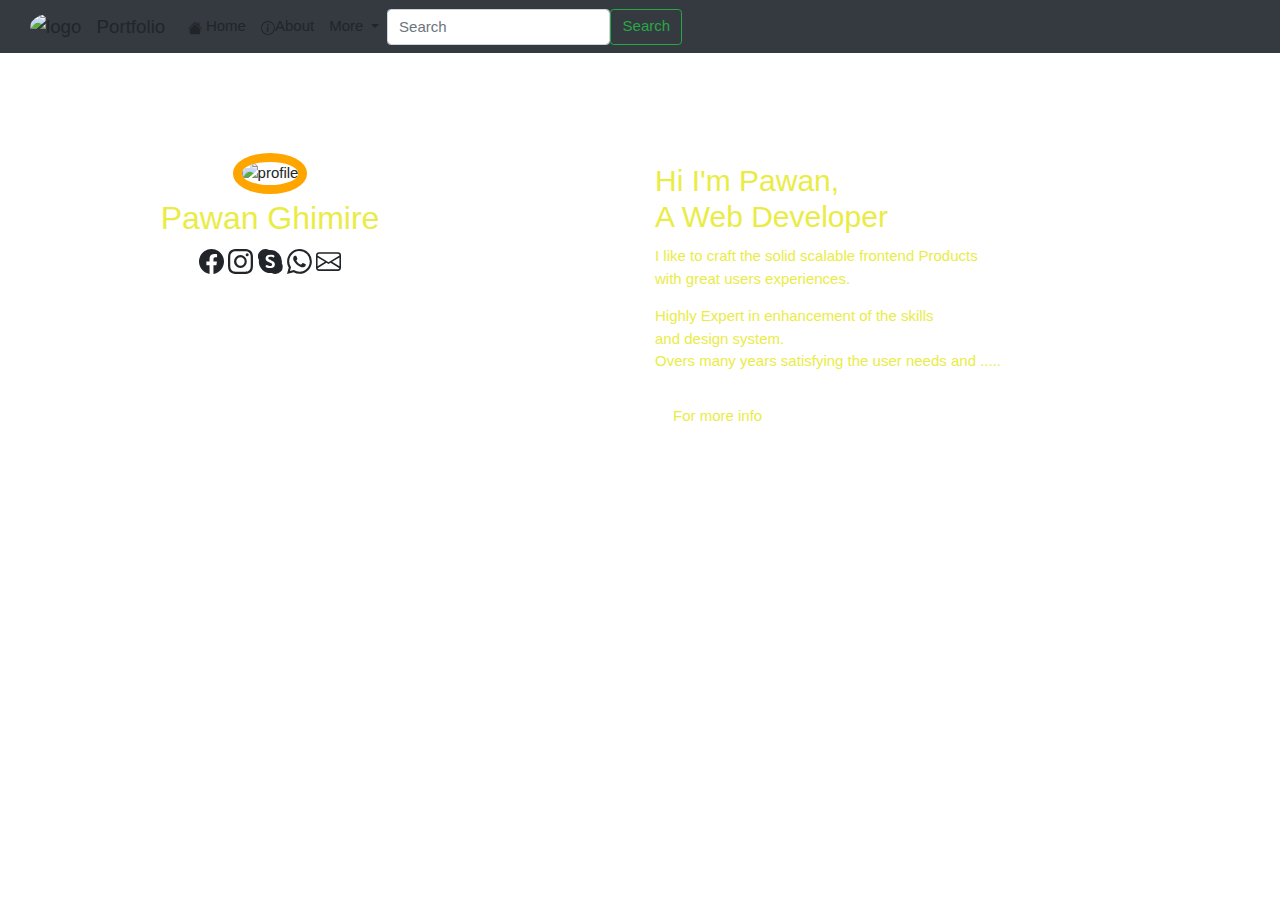
==== index1.html @ 77c62fe3 "Create index1.html" ====
<!DOCTYPE html>
<html lang="en">

<head>
    <meta charset="UTF-8">
    <meta http-equiv="X-UA-Compatible" content="IE=edge">
    <meta name="viewport" content="width=device-width, initial-scale=1.0">
    <link rel="stylesheet" href="https://cdn.jsdelivr.net/npm/bootstrap@4.6.2/dist/css/bootstrap.min.css">
    <script src="https://cdn.jsdelivr.net/npm/jquery@3.6.1/dist/jquery.slim.min.js"></script>
    <script src="https://cdn.jsdelivr.net/npm/popper.js@1.16.1/dist/umd/popper.min.js"></script>
    <script src="https://cdn.jsdelivr.net/npm/bootstrap@4.6.2/dist/js/bootstrap.bundle.min.js"></script>
    <link href="https://cdn.jsdelivr.net/npm/bootstrap@5.3.0-alpha1/dist/css/bootstrap.min.css" rel="stylesheet"
        integrity="sha384-GLhlTQ8iRABdZLl6O3oVMWSktQOp6b7In1Zl3/Jr59b6EGGoI1aFkw7cmDA6j6gD" crossorigin="anonymous">
    <script src="https://cdn.jsdelivr.net/npm/bootstrap@5.3.0-alpha1/dist/js/bootstrap.bundle.min.js"
        integrity="sha384-w76AqPfDkMBDXo30jS1Sgez6pr3x5MlQ1ZAGC+nuZB+EYdgRZgiwxhTBTkF7CXvN"
        crossorigin="anonymous"></script>
        <link rel="stylesheet" href="https://www.w3schools.com/w3css/4/w3.css">
    <title>Portfolio</title>
    <style>
        img {
            width: 200px;
            height: 200px;
            object-fit: cover;
        }

        #img1 {
            border: 9px solid orange;
        }

        #img2 {
            width: 35px;
            height: 35px;
        }
    </style>
</head>

<body class="img-fluid"
    style="background-image: url('https://brainwavesindia.com/wp-content/uploads/2021/01/brainwaves-website-pages-_06-01-2021-_-02.jpg');">
    <div class="container-xxl" style="width: 100%;">
        <nav class="navbar navbar-expand-lg bg-dark" data-bs-theme="dark">
            <div class="container-fluid">
                <div>
                    <a class="navbar-brand" href="#">
                        <img src="https://encrypted-tbn0.gstatic.com/images?q=tbn:ANd9GcTqsnC0N8pGlb3ZpzvuuZSowm-DpsJYQBliGA&usqp=CAU"
                            alt="logo" class="rounded-circle img-fluid" id="img2">
                    </a>
                </div>
                <a class="navbar-brand" href="#">Portfolio</a>
                <button class="navbar-toggler" type="button" data-bs-toggle="collapse"
                    data-bs-target="#navbarSupportedContent" aria-controls="navbarSupportedContent"
                    aria-expanded="false" aria-label="Toggle navigation">
                    <span class="navbar-toggler-icon"></span>
                </button>
                <div class="collapse navbar-collapse" id="navbarSupportedContent">
                    <ul class="navbar-nav me-auto mb-2 mb-lg-0">
                        <li class="nav-item">
                            <a class="nav-link active" aria-current="page" href="#"><i class="bi bi-house-fill">
                                </i>
                                <svg xmlns="http://www.w3.org/2000/svg" width="14" height="14" fill="currentColor"
                                    class="bi bi-house-fill" viewBox="0 0 16 16">
                                    <path
                                        d="M8.707 1.5a1 1 0 0 0-1.414 0L.646 8.146a.5.5 0 0 0 .708.708L8 2.207l6.646 6.647a.5.5 0 0 0 .708-.708L13 5.793V2.5a.5.5 0 0 0-.5-.5h-1a.5.5 0 0 0-.5.5v1.293L8.707 1.5Z" />
                                    <path
                                        d="m8 3.293 6 6V13.5a1.5 1.5 0 0 1-1.5 1.5h-9A1.5 1.5 0 0 1 2 13.5V9.293l6-6Z" />
                                </svg>
                                Home</a>
                        </li>
                        <li class="nav-item">
                            <a class="nav-link" href="#"><svg xmlns="http://www.w3.org/2000/svg" width="14" height="14"
                                    fill="currentColor" class="bi bi-info-circle" viewBox="0 0 16 16">
                                    <path d="M8 15A7 7 0 1 1 8 1a7 7 0 0 1 0 14zm0 1A8 8 0 1 0 8 0a8 8 0 0 0 0 16z" />
                                    <path
                                        d="m8.93 6.588-2.29.287-.082.38.45.083c.294.07.352.176.288.469l-.738 3.468c-.194.897.105 1.319.808 1.319.545 0 1.178-.252 1.465-.598l.088-.416c-.2.176-.492.246-.686.246-.275 0-.375-.193-.304-.533L8.93 6.588zM9 4.5a1 1 0 1 1-2 0 1 1 0 0 1 2 0z" />
                                </svg><i class="bi bi-info-circle"></i>About</a>
                        </li>
                        <li class="nav-item dropdown">
                            <a class="nav-link dropdown-toggle" href="#" role="button" data-bs-toggle="dropdown"
                                aria-expanded="false">
                                More
                            </a>
                            <ul class="dropdown-menu">
                                <li><a class="dropdown-item" href="#">Certificates</a></li>
                                <li><a class="dropdown-item" href="#">Achievements</a></li>
                                <li>
                                    <hr class="dropdown-divider">
                                </li>
                                <li><a class="dropdown-item" href="#">Goals</a></li>
                            </ul>
                        </li>
                    </ul>
                    <form class="d-flex" role="search">
                        <input class="form-control me-2" type="search" placeholder="Search" aria-label="Search">
                        <button class="btn btn-outline-success" type="submit">Search</button>
                    </form>
                </div>
            </div>
        </nav>
    </div>
    <div class="container-fluid">
        <div class="row align-items-start">
            <div class="col container text-center" style="margin-top: 100px;;">
                <img src="https://encrypted-tbn0.gstatic.com/images?q=tbn:ANd9GcRP9nQTJNr5orgs_NvS-0MA92vhnQCb8XYv6w&usqp=CAU"
                    class="rounded-circle" alt="profile" id="img1"><br>
                <label for="exampleFormControlInput1" class="form-label" style="font-size: xx-large;color:rgb(234, 236, 70);">Pawan
                    Ghimire</label><br>
                <div style="">
                    <a href="#">
                        <svg xmlns="http://www.w3.org/2000/svg" width="25" height="25" fill="currentColor"
                            class="bi bi-facebook" viewBox="0 0 16 16">
                            <path
                                d="M16 8.049c0-4.446-3.582-8.05-8-8.05C3.58 0-.002 3.603-.002 8.05c0 4.017 2.926 7.347 6.75 7.951v-5.625h-2.03V8.05H6.75V6.275c0-2.017 1.195-3.131 3.022-3.131.876 0 1.791.157 1.791.157v1.98h-1.009c-.993 0-1.303.621-1.303 1.258v1.51h2.218l-.354 2.326H9.25V16c3.824-.604 6.75-3.934 6.75-7.951z" />
                        </svg></a>
                    <a href="#">
                        <i class="bi bi-facebook"></i>
                        <svg xmlns="http://www.w3.org/2000/svg" width="25" height="25" fill="currentColor"
                            class="bi bi-instagram" viewBox="0 0 16 16">
                            <path
                                d="M8 0C5.829 0 5.556.01 4.703.048 3.85.088 3.269.222 2.76.42a3.917 3.917 0 0 0-1.417.923A3.927 3.927 0 0 0 .42 2.76C.222 3.268.087 3.85.048 4.7.01 5.555 0 5.827 0 8.001c0 2.172.01 2.444.048 3.297.04.852.174 1.433.372 1.942.205.526.478.972.923 1.417.444.445.89.719 1.416.923.51.198 1.09.333 1.942.372C5.555 15.99 5.827 16 8 16s2.444-.01 3.298-.048c.851-.04 1.434-.174 1.943-.372a3.916 3.916 0 0 0 1.416-.923c.445-.445.718-.891.923-1.417.197-.509.332-1.09.372-1.942C15.99 10.445 16 10.173 16 8s-.01-2.445-.048-3.299c-.04-.851-.175-1.433-.372-1.941a3.926 3.926 0 0 0-.923-1.417A3.911 3.911 0 0 0 13.24.42c-.51-.198-1.092-.333-1.943-.372C10.443.01 10.172 0 7.998 0h.003zm-.717 1.442h.718c2.136 0 2.389.007 3.232.046.78.035 1.204.166 1.486.275.373.145.64.319.92.599.28.28.453.546.598.92.11.281.24.705.275 1.485.039.843.047 1.096.047 3.231s-.008 2.389-.047 3.232c-.035.78-.166 1.203-.275 1.485a2.47 2.47 0 0 1-.599.919c-.28.28-.546.453-.92.598-.28.11-.704.24-1.485.276-.843.038-1.096.047-3.232.047s-2.39-.009-3.233-.047c-.78-.036-1.203-.166-1.485-.276a2.478 2.478 0 0 1-.92-.598 2.48 2.48 0 0 1-.6-.92c-.109-.281-.24-.705-.275-1.485-.038-.843-.046-1.096-.046-3.233 0-2.136.008-2.388.046-3.231.036-.78.166-1.204.276-1.486.145-.373.319-.64.599-.92.28-.28.546-.453.92-.598.282-.11.705-.24 1.485-.276.738-.034 1.024-.044 2.515-.045v.002zm4.988 1.328a.96.96 0 1 0 0 1.92.96.96 0 0 0 0-1.92zm-4.27 1.122a4.109 4.109 0 1 0 0 8.217 4.109 4.109 0 0 0 0-8.217zm0 1.441a2.667 2.667 0 1 1 0 5.334 2.667 2.667 0 0 1 0-5.334z" />
                        </svg></a>
                    <a href="#">
                        <i class="bi bi-instagram"></i>
                        <svg xmlns="http://www.w3.org/2000/svg" width="25" height="25" fill="currentColor"
                            class="bi bi-skype" viewBox="0 0 16 16">
                            <path
                                d="M4.671 0c.88 0 1.733.247 2.468.702a7.423 7.423 0 0 1 6.02 2.118 7.372 7.372 0 0 1 2.167 5.215c0 .344-.024.687-.072 1.026a4.662 4.662 0 0 1 .6 2.281 4.645 4.645 0 0 1-1.37 3.294A4.673 4.673 0 0 1 11.18 16c-.84 0-1.658-.226-2.37-.644a7.423 7.423 0 0 1-6.114-2.107A7.374 7.374 0 0 1 .529 8.035c0-.363.026-.724.08-1.081a4.644 4.644 0 0 1 .76-5.59A4.68 4.68 0 0 1 4.67 0zm.447 7.01c.18.309.43.572.729.769a7.07 7.07 0 0 0 1.257.653c.492.205.873.38 1.145.523.229.112.437.264.615.448.135.142.21.331.21.528a.872.872 0 0 1-.335.723c-.291.196-.64.289-.99.264a2.618 2.618 0 0 1-1.048-.206 11.44 11.44 0 0 1-.532-.253 1.284 1.284 0 0 0-.587-.15.717.717 0 0 0-.501.176.63.63 0 0 0-.195.491.796.796 0 0 0 .148.482 1.2 1.2 0 0 0 .456.354 5.113 5.113 0 0 0 2.212.419 4.554 4.554 0 0 0 1.624-.265 2.296 2.296 0 0 0 1.08-.801c.267-.39.402-.855.386-1.327a2.09 2.09 0 0 0-.279-1.101 2.53 2.53 0 0 0-.772-.792A7.198 7.198 0 0 0 8.486 7.3a1.05 1.05 0 0 0-.145-.058 18.182 18.182 0 0 1-1.013-.447 1.827 1.827 0 0 1-.54-.387.727.727 0 0 1-.2-.508.805.805 0 0 1 .385-.723 1.76 1.76 0 0 1 .968-.247c.26-.003.52.03.772.096.274.079.542.177.802.293.105.049.22.075.336.076a.6.6 0 0 0 .453-.19.69.69 0 0 0 .18-.496.717.717 0 0 0-.17-.476 1.374 1.374 0 0 0-.556-.354 3.69 3.69 0 0 0-.708-.183 5.963 5.963 0 0 0-1.022-.078 4.53 4.53 0 0 0-1.536.258 2.71 2.71 0 0 0-1.174.784 1.91 1.91 0 0 0-.45 1.287c-.01.37.076.736.25 1.063z" />
                        </svg></a>
                    <a href="#">
                        <i class="bi bi-skype"></i>
                        <svg xmlns="http://www.w3.org/2000/svg" width="25" height="25" fill="currentColor"
                            class="bi bi-whatsapp bi-light" viewBox="0 0 16 16">
                            <path
                                d="M13.601 2.326A7.854 7.854 0 0 0 7.994 0C3.627 0 .068 3.558.064 7.926c0 1.399.366 2.76 1.057 3.965L0 16l4.204-1.102a7.933 7.933 0 0 0 3.79.965h.004c4.368 0 7.926-3.558 7.93-7.93A7.898 7.898 0 0 0 13.6 2.326zM7.994 14.521a6.573 6.573 0 0 1-3.356-.92l-.24-.144-2.494.654.666-2.433-.156-.251a6.56 6.56 0 0 1-1.007-3.505c0-3.626 2.957-6.584 6.591-6.584a6.56 6.56 0 0 1 4.66 1.931 6.557 6.557 0 0 1 1.928 4.66c-.004 3.639-2.961 6.592-6.592 6.592zm3.615-4.934c-.197-.099-1.17-.578-1.353-.646-.182-.065-.315-.099-.445.099-.133.197-.513.646-.627.775-.114.133-.232.148-.43.05-.197-.1-.836-.308-1.592-.985-.59-.525-.985-1.175-1.103-1.372-.114-.198-.011-.304.088-.403.087-.088.197-.232.296-.346.1-.114.133-.198.198-.33.065-.134.034-.248-.015-.347-.05-.099-.445-1.076-.612-1.47-.16-.389-.323-.335-.445-.34-.114-.007-.247-.007-.38-.007a.729.729 0 0 0-.529.247c-.182.198-.691.677-.691 1.654 0 .977.71 1.916.81 2.049.098.133 1.394 2.132 3.383 2.992.47.205.84.326 1.129.418.475.152.904.129 1.246.08.38-.058 1.171-.48 1.338-.943.164-.464.164-.86.114-.943-.049-.084-.182-.133-.38-.232z" />
                        </svg>
                        <i class="bi bi-whatsapp"></i></a>
                    <a href="#">
                        <svg xmlns="http://www.w3.org/2000/svg" width="25" height="25" fill="currentColor"
                            class="bi bi-envelope" viewBox="0 0 16 16">
                            <path
                                d="M0 4a2 2 0 0 1 2-2h12a2 2 0 0 1 2 2v8a2 2 0 0 1-2 2H2a2 2 0 0 1-2-2V4Zm2-1a1 1 0 0 0-1 1v.217l7 4.2 7-4.2V4a1 1 0 0 0-1-1H2Zm13 2.383-4.708 2.825L15 11.105V5.383Zm-.034 6.876-5.64-3.471L8 9.583l-1.326-.795-5.64 3.47A1 1 0 0 0 2 13h12a1 1 0 0 0 .966-.741ZM1 11.105l4.708-2.897L1 5.383v5.722Z" />
                        </svg><i class="bi bi-envelope"></i>
                    </a>
                </div>
            </div>
            <div class="col" style="margin:100px;color: rgb(234, 236, 70);">
                <h2>Hi I'm Pawan,
                    <section>A Web Developer</section>
                </h2>
                <p>I like to craft the solid scalable frontend Products <br>with great users experiences.
                </p>
                <p>Highly Expert in enhancement of the skills <br> and design system. <br>
                Overs many years satisfying the user needs and ..... <br><br><a href="">
                <button class="w3-btn w3-round-xxlarge" style="color: rgb(234, 236, 70); margin: 2px;">For more info</button></a></p>

            </div>
        </div>
    </div>
</body>

</html>
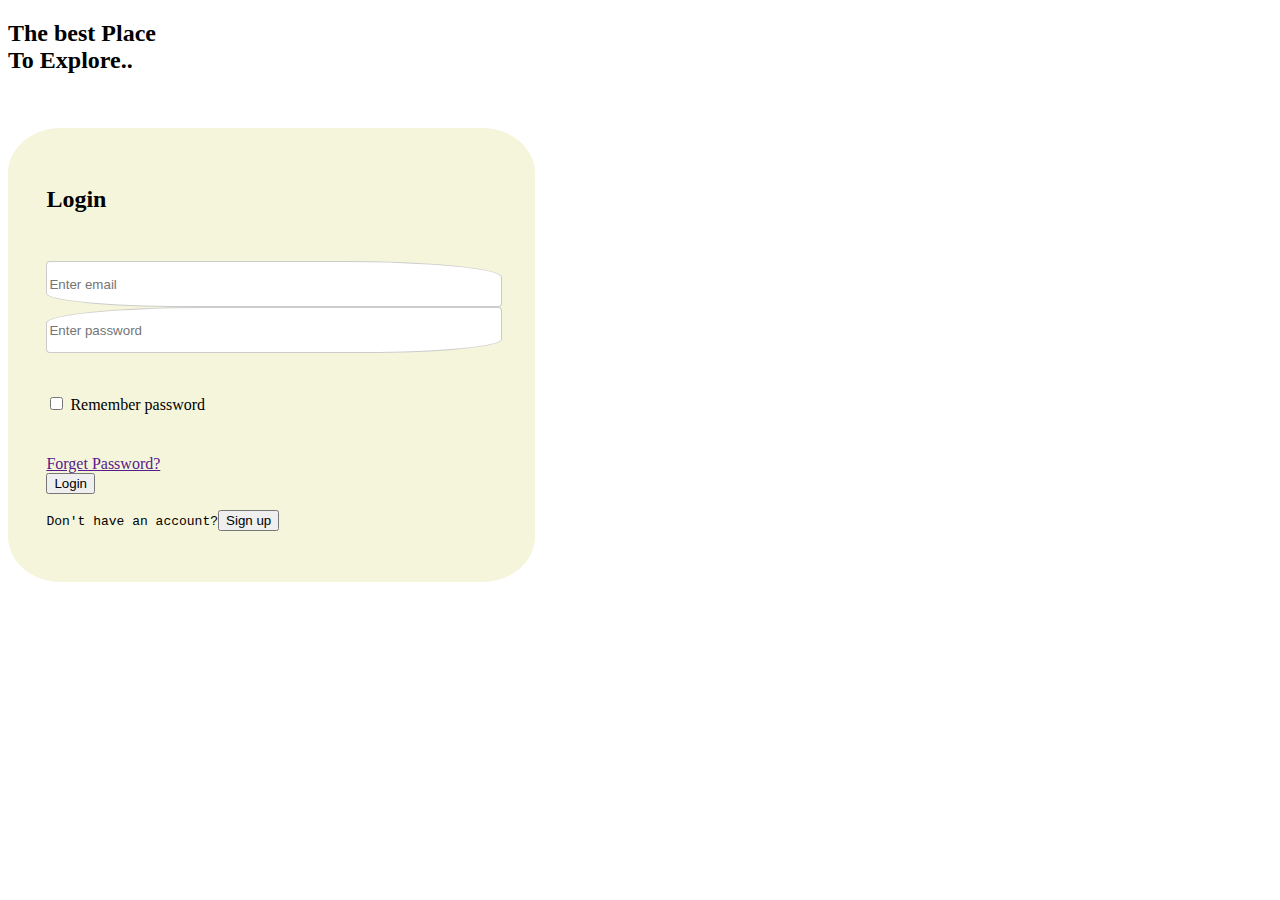
==== commit c11538f2: "Rename index3.html to index1.html" ====
--- a/index1.html
+++ b/index1.html
@@ -5,152 +5,104 @@
     <meta charset="UTF-8">
     <meta http-equiv="X-UA-Compatible" content="IE=edge">
     <meta name="viewport" content="width=device-width, initial-scale=1.0">
-    <link rel="stylesheet" href="https://cdn.jsdelivr.net/npm/bootstrap@4.6.2/dist/css/bootstrap.min.css">
-    <script src="https://cdn.jsdelivr.net/npm/jquery@3.6.1/dist/jquery.slim.min.js"></script>
-    <script src="https://cdn.jsdelivr.net/npm/popper.js@1.16.1/dist/umd/popper.min.js"></script>
-    <script src="https://cdn.jsdelivr.net/npm/bootstrap@4.6.2/dist/js/bootstrap.bundle.min.js"></script>
     <link href="https://cdn.jsdelivr.net/npm/bootstrap@5.3.0-alpha1/dist/css/bootstrap.min.css" rel="stylesheet"
         integrity="sha384-GLhlTQ8iRABdZLl6O3oVMWSktQOp6b7In1Zl3/Jr59b6EGGoI1aFkw7cmDA6j6gD" crossorigin="anonymous">
     <script src="https://cdn.jsdelivr.net/npm/bootstrap@5.3.0-alpha1/dist/js/bootstrap.bundle.min.js"
         integrity="sha384-w76AqPfDkMBDXo30jS1Sgez6pr3x5MlQ1ZAGC+nuZB+EYdgRZgiwxhTBTkF7CXvN"
         crossorigin="anonymous"></script>
-        <link rel="stylesheet" href="https://www.w3schools.com/w3css/4/w3.css">
-    <title>Portfolio</title>
+    <title>Login</title>
     <style>
-        img {
-            width: 200px;
-            height: 200px;
-            object-fit: cover;
+        .form-inline,
+        data {
+            align-items: center;
+            padding: 3%;
+            background-color: beige;
+            width: 100%;
+            max-width: 450px;
+            height: auto;
+            border-radius: 10%;
         }
 
-        #img1 {
-            border: 9px solid orange;
+        #email,
+        #Login {
+            border-bottom: 4%;
+            border: 1px solid #ccc;
+            border-radius: 4px;
+            border-top-right-radius: 35%;
+            border-bottom-left-radius: 30%;
+            width: 100%;
+            height: 42px;
         }
 
-        #img2 {
-            width: 35px;
-            height: 35px;
+        #pwd {
+            border-bottom: 4%;
+            border: 1px solid #ccc;
+            border-radius: 4px;
+            border-top-left-radius: 35%;
+            border-bottom-right-radius: 30%;
+            height: 42px;
+            width: 100%;
         }
+
+        body {
+            background-image: url('https://www.freecodecamp.org/news/content/images/2022/09/jonatan-pie-3l3RwQdHRHg-unsplash.jpg');
+            /* background-size: 100vw; */
+            width: 100%;
+            height: auto;
+        }
+
+
     </style>
 </head>
 
-<body class="img-fluid"
-    style="background-image: url('https://brainwavesindia.com/wp-content/uploads/2021/01/brainwaves-website-pages-_06-01-2021-_-02.jpg');">
-    <div class="container-xxl" style="width: 100%;">
-        <nav class="navbar navbar-expand-lg bg-dark" data-bs-theme="dark">
-            <div class="container-fluid">
-                <div>
-                    <a class="navbar-brand" href="#">
-                        <img src="https://encrypted-tbn0.gstatic.com/images?q=tbn:ANd9GcTqsnC0N8pGlb3ZpzvuuZSowm-DpsJYQBliGA&usqp=CAU"
-                            alt="logo" class="rounded-circle img-fluid" id="img2">
-                    </a>
+<body>
+    <div class="container-fluid" id="demo">
+        <div class="container-xl">
+            <div class="row gx-lg-5 align-items-center">
+                <div class="col-lg-4">
+                    <h2 class="my-5 display-3 fw-bold text-white">
+                        The best Place<br />
+                        <span class="text-white">To Explore..</span>
+                    </h2>
+                    <p style="color: rgb(255, 255, 255)">
+                        Bloging the Content into the website is 
+                        could be the better idea for exploring and 
+                        exoeriencing the new things.
+                    </p>
                 </div>
-                <a class="navbar-brand" href="#">Portfolio</a>
-                <button class="navbar-toggler" type="button" data-bs-toggle="collapse"
-                    data-bs-target="#navbarSupportedContent" aria-controls="navbarSupportedContent"
-                    aria-expanded="false" aria-label="Toggle navigation">
-                    <span class="navbar-toggler-icon"></span>
-                </button>
-                <div class="collapse navbar-collapse" id="navbarSupportedContent">
-                    <ul class="navbar-nav me-auto mb-2 mb-lg-0">
-                        <li class="nav-item">
-                            <a class="nav-link active" aria-current="page" href="#"><i class="bi bi-house-fill">
-                                </i>
-                                <svg xmlns="http://www.w3.org/2000/svg" width="14" height="14" fill="currentColor"
-                                    class="bi bi-house-fill" viewBox="0 0 16 16">
-                                    <path
-                                        d="M8.707 1.5a1 1 0 0 0-1.414 0L.646 8.146a.5.5 0 0 0 .708.708L8 2.207l6.646 6.647a.5.5 0 0 0 .708-.708L13 5.793V2.5a.5.5 0 0 0-.5-.5h-1a.5.5 0 0 0-.5.5v1.293L8.707 1.5Z" />
-                                    <path
-                                        d="m8 3.293 6 6V13.5a1.5 1.5 0 0 1-1.5 1.5h-9A1.5 1.5 0 0 1 2 13.5V9.293l6-6Z" />
-                                </svg>
-                                Home</a>
-                        </li>
-                        <li class="nav-item">
-                            <a class="nav-link" href="#"><svg xmlns="http://www.w3.org/2000/svg" width="14" height="14"
-                                    fill="currentColor" class="bi bi-info-circle" viewBox="0 0 16 16">
-                                    <path d="M8 15A7 7 0 1 1 8 1a7 7 0 0 1 0 14zm0 1A8 8 0 1 0 8 0a8 8 0 0 0 0 16z" />
-                                    <path
-                                        d="m8.93 6.588-2.29.287-.082.38.45.083c.294.07.352.176.288.469l-.738 3.468c-.194.897.105 1.319.808 1.319.545 0 1.178-.252 1.465-.598l.088-.416c-.2.176-.492.246-.686.246-.275 0-.375-.193-.304-.533L8.93 6.588zM9 4.5a1 1 0 1 1-2 0 1 1 0 0 1 2 0z" />
-                                </svg><i class="bi bi-info-circle"></i>About</a>
-                        </li>
-                        <li class="nav-item dropdown">
-                            <a class="nav-link dropdown-toggle" href="#" role="button" data-bs-toggle="dropdown"
-                                aria-expanded="false">
-                                More
-                            </a>
-                            <ul class="dropdown-menu">
-                                <li><a class="dropdown-item" href="#">Certificates</a></li>
-                                <li><a class="dropdown-item" href="#">Achievements</a></li>
-                                <li>
-                                    <hr class="dropdown-divider">
-                                </li>
-                                <li><a class="dropdown-item" href="#">Goals</a></li>
-                            </ul>
-                        </li>
-                    </ul>
-                    <form class="d-flex" role="search">
-                        <input class="form-control me-2" type="search" placeholder="Search" aria-label="Search">
-                        <button class="btn btn-outline-success" type="submit">Search</button>
-                    </form>
+                <div class="col-lg-8 px-5">
+                    <div class="container ">
+                        <div class="data  h-100 mt-5">
+                            <form class="form-inline" action="/action_page.php">
+                                <h2>Login</h2>
+                                <pre><br></pre>
+                                <div class="row d-flex justify-content-center ">
+                                    <div class="col-md-6 mb-4">
+                                        <input type="email" id="email" placeholder="Enter email" name="email">
+                                    </div>
+                                    <div class="col-md-6 mb-4">
+                                        <input type="password" id="pwd" placeholder="Enter password" name="pswd">
+                                    </div>
+                                    <pre><br></pre>
+                                </div>
+                                <div class="form-check d-flex justify-content-start mb-4">
+                                    <input class="form-check-input" type="checkbox" value="" id="form1Example3" />
+                                    <label class="form-check-label" for="form1Example3"> Remember password </label>
+                                    <pre>     </pre><a href="">Forget Password?</a>
+                                </div>
+                                <input class="btn btn-primary" type="reset" value="Login">
+                                <p></p>
+                                <pre>Don't have an account?<a href="index2.html"><input class="btn btn-primary" type="button" value="Sign up" ></pre>
+                                </a>
+                                <div class="d-flex justify-content-center text-center mt-4 pt-1">
+                                    <a href="#!" class="text-black"><i class="fab fa-facebook-f fa-lg"></i></a>
+                                    <a href="#!" class="text-black"><i class="fab fa-twitter fa-lg mx-4 px-2"></i></a>
+                                    <a href="#!" class="text-black"><i class="fab fa-google fa-lg"></i></a>
+                                  </div>
+                            </form>
+                        </div>
+                    </div>
                 </div>
-            </div>
-        </nav>
-    </div>
-    <div class="container-fluid">
-        <div class="row align-items-start">
-            <div class="col container text-center" style="margin-top: 100px;;">
-                <img src="https://encrypted-tbn0.gstatic.com/images?q=tbn:ANd9GcRP9nQTJNr5orgs_NvS-0MA92vhnQCb8XYv6w&usqp=CAU"
-                    class="rounded-circle" alt="profile" id="img1"><br>
-                <label for="exampleFormControlInput1" class="form-label" style="font-size: xx-large;color:rgb(234, 236, 70);">Pawan
-                    Ghimire</label><br>
-                <div style="">
-                    <a href="#">
-                        <svg xmlns="http://www.w3.org/2000/svg" width="25" height="25" fill="currentColor"
-                            class="bi bi-facebook" viewBox="0 0 16 16">
-                            <path
-                                d="M16 8.049c0-4.446-3.582-8.05-8-8.05C3.58 0-.002 3.603-.002 8.05c0 4.017 2.926 7.347 6.75 7.951v-5.625h-2.03V8.05H6.75V6.275c0-2.017 1.195-3.131 3.022-3.131.876 0 1.791.157 1.791.157v1.98h-1.009c-.993 0-1.303.621-1.303 1.258v1.51h2.218l-.354 2.326H9.25V16c3.824-.604 6.75-3.934 6.75-7.951z" />
-                        </svg></a>
-                    <a href="#">
-                        <i class="bi bi-facebook"></i>
-                        <svg xmlns="http://www.w3.org/2000/svg" width="25" height="25" fill="currentColor"
-                            class="bi bi-instagram" viewBox="0 0 16 16">
-                            <path
-                                d="M8 0C5.829 0 5.556.01 4.703.048 3.85.088 3.269.222 2.76.42a3.917 3.917 0 0 0-1.417.923A3.927 3.927 0 0 0 .42 2.76C.222 3.268.087 3.85.048 4.7.01 5.555 0 5.827 0 8.001c0 2.172.01 2.444.048 3.297.04.852.174 1.433.372 1.942.205.526.478.972.923 1.417.444.445.89.719 1.416.923.51.198 1.09.333 1.942.372C5.555 15.99 5.827 16 8 16s2.444-.01 3.298-.048c.851-.04 1.434-.174 1.943-.372a3.916 3.916 0 0 0 1.416-.923c.445-.445.718-.891.923-1.417.197-.509.332-1.09.372-1.942C15.99 10.445 16 10.173 16 8s-.01-2.445-.048-3.299c-.04-.851-.175-1.433-.372-1.941a3.926 3.926 0 0 0-.923-1.417A3.911 3.911 0 0 0 13.24.42c-.51-.198-1.092-.333-1.943-.372C10.443.01 10.172 0 7.998 0h.003zm-.717 1.442h.718c2.136 0 2.389.007 3.232.046.78.035 1.204.166 1.486.275.373.145.64.319.92.599.28.28.453.546.598.92.11.281.24.705.275 1.485.039.843.047 1.096.047 3.231s-.008 2.389-.047 3.232c-.035.78-.166 1.203-.275 1.485a2.47 2.47 0 0 1-.599.919c-.28.28-.546.453-.92.598-.28.11-.704.24-1.485.276-.843.038-1.096.047-3.232.047s-2.39-.009-3.233-.047c-.78-.036-1.203-.166-1.485-.276a2.478 2.478 0 0 1-.92-.598 2.48 2.48 0 0 1-.6-.92c-.109-.281-.24-.705-.275-1.485-.038-.843-.046-1.096-.046-3.233 0-2.136.008-2.388.046-3.231.036-.78.166-1.204.276-1.486.145-.373.319-.64.599-.92.28-.28.546-.453.92-.598.282-.11.705-.24 1.485-.276.738-.034 1.024-.044 2.515-.045v.002zm4.988 1.328a.96.96 0 1 0 0 1.92.96.96 0 0 0 0-1.92zm-4.27 1.122a4.109 4.109 0 1 0 0 8.217 4.109 4.109 0 0 0 0-8.217zm0 1.441a2.667 2.667 0 1 1 0 5.334 2.667 2.667 0 0 1 0-5.334z" />
-                        </svg></a>
-                    <a href="#">
-                        <i class="bi bi-instagram"></i>
-                        <svg xmlns="http://www.w3.org/2000/svg" width="25" height="25" fill="currentColor"
-                            class="bi bi-skype" viewBox="0 0 16 16">
-                            <path
-                                d="M4.671 0c.88 0 1.733.247 2.468.702a7.423 7.423 0 0 1 6.02 2.118 7.372 7.372 0 0 1 2.167 5.215c0 .344-.024.687-.072 1.026a4.662 4.662 0 0 1 .6 2.281 4.645 4.645 0 0 1-1.37 3.294A4.673 4.673 0 0 1 11.18 16c-.84 0-1.658-.226-2.37-.644a7.423 7.423 0 0 1-6.114-2.107A7.374 7.374 0 0 1 .529 8.035c0-.363.026-.724.08-1.081a4.644 4.644 0 0 1 .76-5.59A4.68 4.68 0 0 1 4.67 0zm.447 7.01c.18.309.43.572.729.769a7.07 7.07 0 0 0 1.257.653c.492.205.873.38 1.145.523.229.112.437.264.615.448.135.142.21.331.21.528a.872.872 0 0 1-.335.723c-.291.196-.64.289-.99.264a2.618 2.618 0 0 1-1.048-.206 11.44 11.44 0 0 1-.532-.253 1.284 1.284 0 0 0-.587-.15.717.717 0 0 0-.501.176.63.63 0 0 0-.195.491.796.796 0 0 0 .148.482 1.2 1.2 0 0 0 .456.354 5.113 5.113 0 0 0 2.212.419 4.554 4.554 0 0 0 1.624-.265 2.296 2.296 0 0 0 1.08-.801c.267-.39.402-.855.386-1.327a2.09 2.09 0 0 0-.279-1.101 2.53 2.53 0 0 0-.772-.792A7.198 7.198 0 0 0 8.486 7.3a1.05 1.05 0 0 0-.145-.058 18.182 18.182 0 0 1-1.013-.447 1.827 1.827 0 0 1-.54-.387.727.727 0 0 1-.2-.508.805.805 0 0 1 .385-.723 1.76 1.76 0 0 1 .968-.247c.26-.003.52.03.772.096.274.079.542.177.802.293.105.049.22.075.336.076a.6.6 0 0 0 .453-.19.69.69 0 0 0 .18-.496.717.717 0 0 0-.17-.476 1.374 1.374 0 0 0-.556-.354 3.69 3.69 0 0 0-.708-.183 5.963 5.963 0 0 0-1.022-.078 4.53 4.53 0 0 0-1.536.258 2.71 2.71 0 0 0-1.174.784 1.91 1.91 0 0 0-.45 1.287c-.01.37.076.736.25 1.063z" />
-                        </svg></a>
-                    <a href="#">
-                        <i class="bi bi-skype"></i>
-                        <svg xmlns="http://www.w3.org/2000/svg" width="25" height="25" fill="currentColor"
-                            class="bi bi-whatsapp bi-light" viewBox="0 0 16 16">
-                            <path
-                                d="M13.601 2.326A7.854 7.854 0 0 0 7.994 0C3.627 0 .068 3.558.064 7.926c0 1.399.366 2.76 1.057 3.965L0 16l4.204-1.102a7.933 7.933 0 0 0 3.79.965h.004c4.368 0 7.926-3.558 7.93-7.93A7.898 7.898 0 0 0 13.6 2.326zM7.994 14.521a6.573 6.573 0 0 1-3.356-.92l-.24-.144-2.494.654.666-2.433-.156-.251a6.56 6.56 0 0 1-1.007-3.505c0-3.626 2.957-6.584 6.591-6.584a6.56 6.56 0 0 1 4.66 1.931 6.557 6.557 0 0 1 1.928 4.66c-.004 3.639-2.961 6.592-6.592 6.592zm3.615-4.934c-.197-.099-1.17-.578-1.353-.646-.182-.065-.315-.099-.445.099-.133.197-.513.646-.627.775-.114.133-.232.148-.43.05-.197-.1-.836-.308-1.592-.985-.59-.525-.985-1.175-1.103-1.372-.114-.198-.011-.304.088-.403.087-.088.197-.232.296-.346.1-.114.133-.198.198-.33.065-.134.034-.248-.015-.347-.05-.099-.445-1.076-.612-1.47-.16-.389-.323-.335-.445-.34-.114-.007-.247-.007-.38-.007a.729.729 0 0 0-.529.247c-.182.198-.691.677-.691 1.654 0 .977.71 1.916.81 2.049.098.133 1.394 2.132 3.383 2.992.47.205.84.326 1.129.418.475.152.904.129 1.246.08.38-.058 1.171-.48 1.338-.943.164-.464.164-.86.114-.943-.049-.084-.182-.133-.38-.232z" />
-                        </svg>
-                        <i class="bi bi-whatsapp"></i></a>
-                    <a href="#">
-                        <svg xmlns="http://www.w3.org/2000/svg" width="25" height="25" fill="currentColor"
-                            class="bi bi-envelope" viewBox="0 0 16 16">
-                            <path
-                                d="M0 4a2 2 0 0 1 2-2h12a2 2 0 0 1 2 2v8a2 2 0 0 1-2 2H2a2 2 0 0 1-2-2V4Zm2-1a1 1 0 0 0-1 1v.217l7 4.2 7-4.2V4a1 1 0 0 0-1-1H2Zm13 2.383-4.708 2.825L15 11.105V5.383Zm-.034 6.876-5.64-3.471L8 9.583l-1.326-.795-5.64 3.47A1 1 0 0 0 2 13h12a1 1 0 0 0 .966-.741ZM1 11.105l4.708-2.897L1 5.383v5.722Z" />
-                        </svg><i class="bi bi-envelope"></i>
-                    </a>
-                </div>
-            </div>
-            <div class="col" style="margin:100px;color: rgb(234, 236, 70);">
-                <h2>Hi I'm Pawan,
-                    <section>A Web Developer</section>
-                </h2>
-                <p>I like to craft the solid scalable frontend Products <br>with great users experiences.
-                </p>
-                <p>Highly Expert in enhancement of the skills <br> and design system. <br>
-                Overs many years satisfying the user needs and ..... <br><br><a href="">
-                <button class="w3-btn w3-round-xxlarge" style="color: rgb(234, 236, 70); margin: 2px;">For more info</button></a></p>
-
             </div>
         </div>
     </div>
